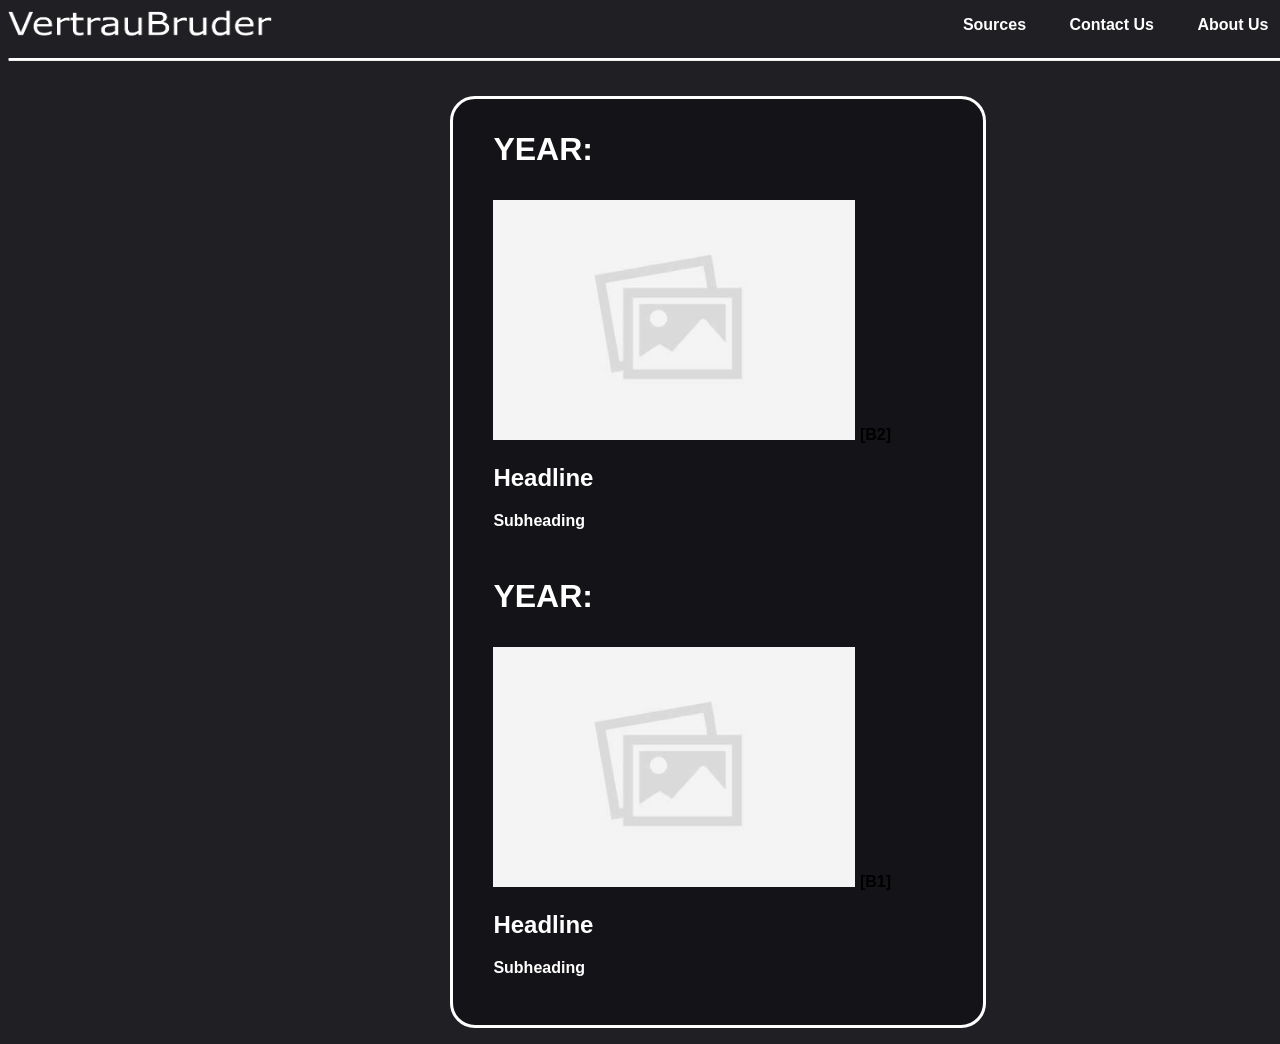
==== index.html @ 05a0d4cf "initial commit" ====
<!doctype html>
<html lang="en">
  <head>
    <meta charset="UTF-8" />
    <meta name="viewport" content="width=device-width, initial-scale=1.0" />
    <title>Home</title>
    <link rel="stylesheet" href="css/base.css" />
    <link rel="stylesheet" href="css/styles.css" />
  </head>

  <body>

    <div class="box">
      <header>
        <nav>
          <a href="index.html">
            <img src="images/Logo.png" class="logo" />
          </a>
          <ul>
            <li><a href="HomePage/sources.html">Sources</a></li>
            <li><a href="contact.html">Contact Us</a></li>
            <li><a href="HomePage/aboutUs.html">About Us</a></li>
          </ul>
        </nav>
        <hr class="solid" />
      </header>
    </div>

    
    <ul class="articleList">
      <div id="Date">YEAR:</div>

      <article>
        <li>
          <a href="article02/article02.html">
            <img src="images/Placeholder.png" alt="" />
          </a>

          <source>[B2]</source>
        </li>

        <div>
          <li>
            <a href="article02/article02.html">
              <h2>Headline</h2>
              <p>Subheading</p>
            </a>
          </li>
        </div>
      </article>

      <div id="Date">YEAR:</div>

      <article>
        <li>
          <a href="article01/article01.html"> 
            <img src="images/Placeholder.png" alt="" />
          </a>

          <source>[B1]</source>
        </li>

        <div>
          <li>
            <a href="article01/article01.html">
              <h2>Headline</h2>
              <p>Subheading</p>
            </a>
          </li>
        </div>
      </article>

    </ul>

  </body>

</html>
---- css/base.css ----
@media only screen and (min-width: 600px) {
    
    .logo {
        width: 265px;
        height: 40px;
    }

    /*Navigation Bar*/

    header {
        width: 100%;
        height: 60px;
        border: 5px #fff;
        background-color: rgb(32, 32, 36);
        position: fixed;
        top: 0;
    }
    nav {
        display: flex;
        align-items: center;
        justify-content: space-between;
    }
    nav ul {
        list-style: none;
        width: 100%;
        text-align: right;
    }
    nav ul li {
        display: inline-block;
        margin-inline: 2%;
    }
    nav ul li a {
        color: white;
        text-decoration: none;
    }
    /*Divider*/
    hr.solid {
        border-top: 2px solid #fff;
        border-radius: 5px;
    }
}

@media only screen and (max-width: 600px) {
    
    .logo {
        float: left;
        width: 25%;
        height: 25%;
    }

    /*Navigation Bar*/

    header {
        width: 96%;
        height: 46px;
        border: 5px #fff;
        background-color: rgb(32, 32, 36);
        position: fixed;
        top: 0;
    }
    nav {
        font-size: 90%;
    }
    nav ul {
        list-style: none;
        text-align: right;
    }
    nav ul li {
        display: inline-block;
        margin-inline: 2%;
    }
    nav ul li a {
        color: white;
        text-decoration: none;
    }
    /*Divider*/
    hr.solid {
        border-top: 2px solid #fff;
        border-radius: 5px;
    }
}
---- css/styles.css ----
/*Desktop Site*/
@media only screen and (min-width: 600px) {
  body {
    background-color: rgb(32, 32, 36);
    font-family: 'Franklin Gothic Medium', 'Arial Narrow', Arial, sans-serif;
    font-weight: bold;
  }

  /*Articles/ArticleList*/

  .articleList {
    background-color: rgb(20, 20, 24);
    border-radius: 25px;
    border: solid;
    border-color: #fff;
    margin-top: 6em;
    margin-left: 35%;
    width: 490px;
    list-style: none;
  }
  .articleList #Date {
    color: #fff;
    font-size: xx-large;
    margin-top: 1em;
  }
  .articleList img {
    margin-top: 2em;
    height: 15em;
  }
  .articleList source {
    font-size: 12px;
    color: #fff;
  }
  /*Article 1*/
  .articleList div li {
    margin-bottom: 3em;
    width: 100%;
    text-align: Left;
  }
  .articleList div li a p {
    margin-right: 1em;
    word-wrap: break-word;
  }
  .articleList li a {
    color: white;
    text-decoration: none;
  }
}

/*Mobile Site*/
@media only screen and (max-width: 600px) {

  body {
    background-color: rgb(32, 32, 36);
    font-family: 'Franklin Gothic Medium', 'Arial Narrow', Arial, sans-serif;
    font-weight: bold;
  }

  /*Articles/ArticleList*/

  .articleList {
    background-color: rgb(20, 20, 24);
    border-radius: 25px;
    border: solid;
    border-color: #fff;
    margin-top: 5em;
    list-style: none;
  }
  .articleList #Date {
    color: #fff;
    font-size: xx-large;
    margin-top: 1em;
  }
  .articleList img {
    margin-top: 2em;
    height: 10em;
  }
  .articleList source {
    font-size: 12px;
    color: #fff;
  }
  /*Article 1*/
  .articleList div li {
    margin-bottom: 3em;
    width: 100%;
    text-align: Left;
    font-size: 13px;
  }
  .articleList li a {
    color: white;
    text-decoration: none;
  }
  .articleList div li p {
    margin-right: 15%;
  }
}
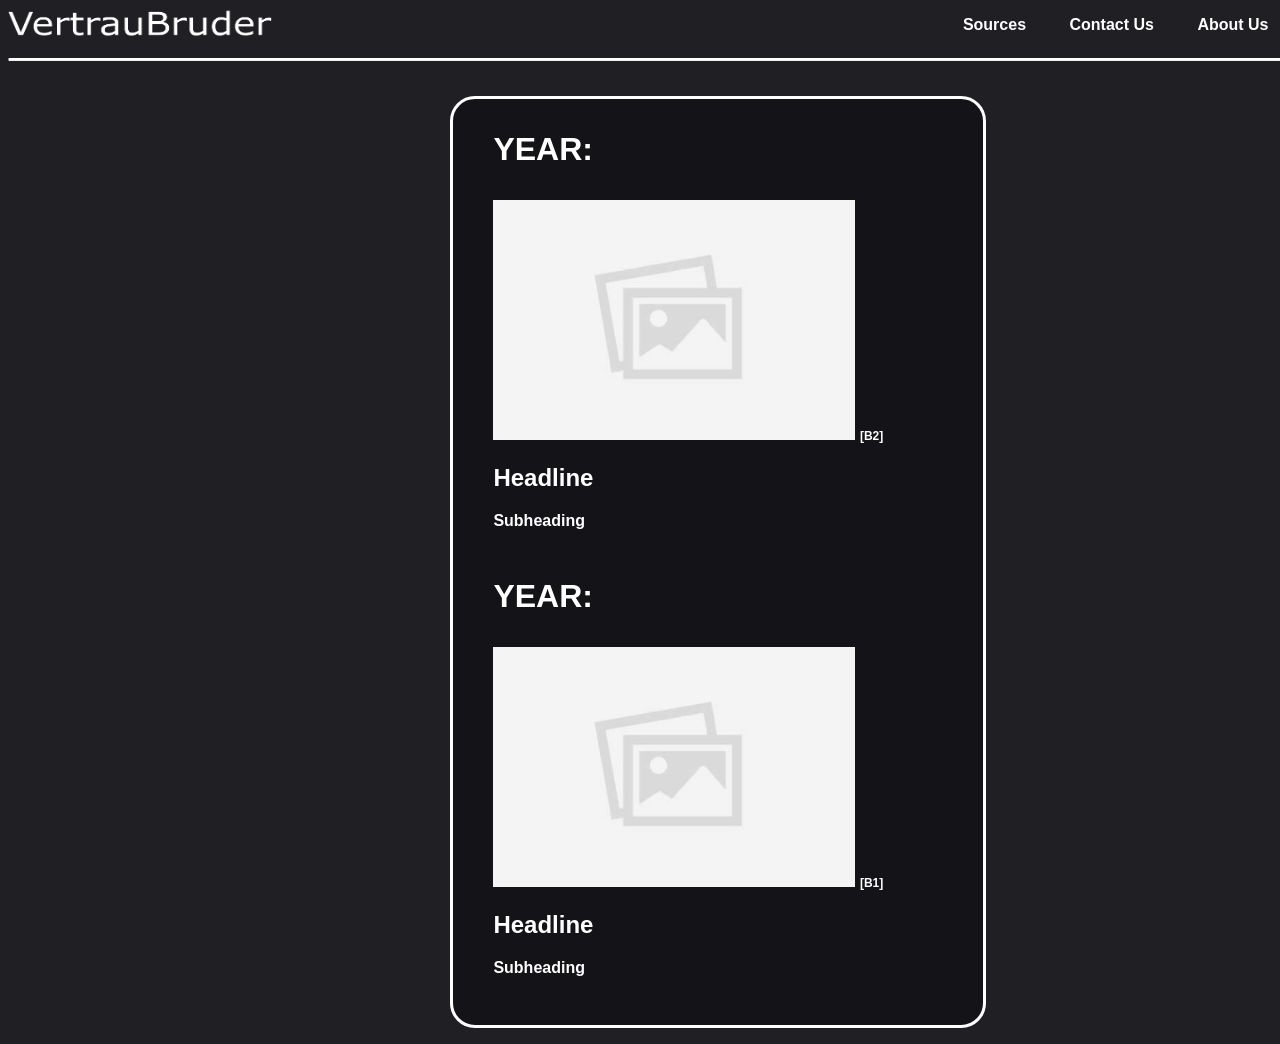
==== commit d05c5432: "essential fixes" ====
--- a/index.html
+++ b/index.html
@@ -36,7 +36,7 @@
             <img src="images/Placeholder.png" alt="" />
           </a>
 
-          <source>[B2]</source>
+          <small>[B2]</small>
         </li>
 
         <div>
@@ -57,7 +57,7 @@
             <img src="images/Placeholder.png" alt="" />
           </a>
 
-          <source>[B1]</source>
+          <small>[B1]</small>
         </li>
 
         <div>
--- a/css/styles.css
+++ b/css/styles.css
@@ -27,7 +27,7 @@
     margin-top: 2em;
     height: 15em;
   }
-  .articleList source {
+  .articleList small {
     font-size: 12px;
     color: #fff;
   }
@@ -75,7 +75,7 @@
     margin-top: 2em;
     height: 10em;
   }
-  .articleList source {
+  .articleList small {
     font-size: 12px;
     color: #fff;
   }
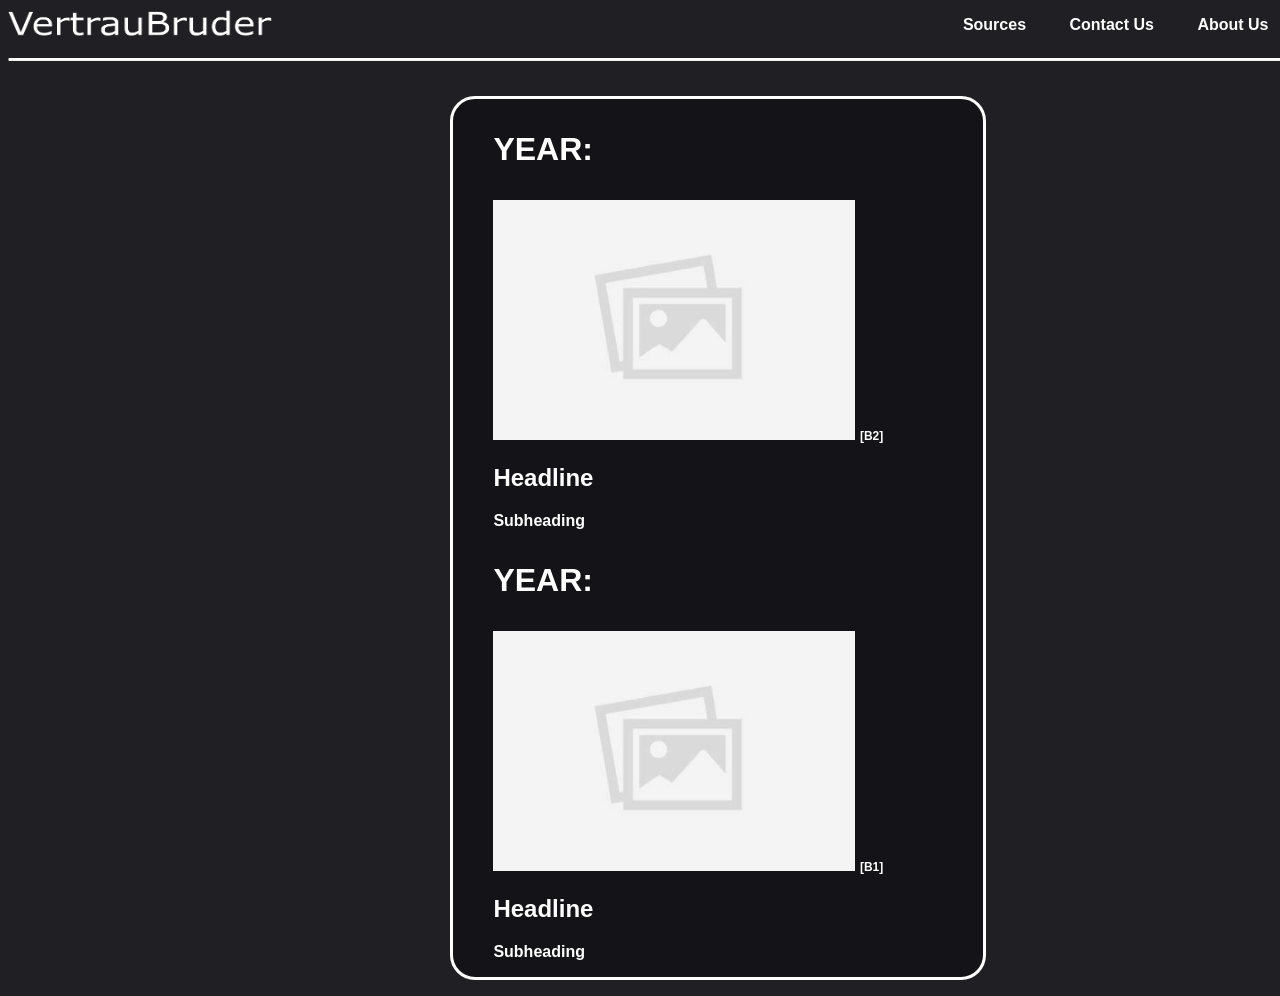
==== commit 57101dc1: "polishing 03" ====
--- a/index.html
+++ b/index.html
@@ -14,7 +14,7 @@
       <header>
         <nav>
           <a href="index.html">
-            <img src="images/Logo.png" class="logo" />
+            <img src="images/Logo.png" alt="Logo" class="logo" />
           </a>
           <ul>
             <li><a href="HomePage/sources.html">Sources</a></li>
@@ -37,16 +37,15 @@
           </a>
 
           <small>[B2]</small>
+
         </li>
-
-        <div>
-          <li>
-            <a href="article02/article02.html">
-              <h2>Headline</h2>
-              <p>Subheading</p>
-            </a>
-          </li>
-        </div>
+        <li id="article-text">
+          <a href="article02/article02.html">
+            <h2>Headline</h2>
+            <p>Subheading</p>
+          </a>
+        </li>
+        
       </article>
 
       <div id="Date">YEAR:</div>
@@ -58,16 +57,15 @@
           </a>
 
           <small>[B1]</small>
+
         </li>
-
-        <div>
-          <li>
-            <a href="article01/article01.html">
-              <h2>Headline</h2>
-              <p>Subheading</p>
-            </a>
-          </li>
-        </div>
+        <li id="article-text">
+          <a href="article01/article01.html">
+            <h2>Headline</h2>
+            <p>Subheading</p>
+          </a>
+        </li>
+        
       </article>
 
     </ul>
--- a/css/base.css
+++ b/css/base.css
@@ -1,5 +1,11 @@
+/*Desktop Site*/
 @media only screen and (min-width: 600px) {
-    
+    body {
+    background-color: rgb(32, 32, 36);
+    font-family: 'Franklin Gothic Medium', 'Arial Narrow', Arial, sans-serif;
+    font-weight: bold;
+    }
+
     .logo {
         width: 265px;
         height: 40px;
@@ -40,8 +46,15 @@
     }
 }
 
+/*Mobile Site*/
 @media only screen and (max-width: 600px) {
     
+    body {
+    background-color: rgb(32, 32, 36);
+    font-family: 'Franklin Gothic Medium', 'Arial Narrow', Arial, sans-serif;
+    font-weight: bold;
+    }
+
     .logo {
         float: left;
         width: 25%;
--- a/css/styles.css
+++ b/css/styles.css
@@ -1,10 +1,5 @@
 /*Desktop Site*/
 @media only screen and (min-width: 600px) {
-  body {
-    background-color: rgb(32, 32, 36);
-    font-family: 'Franklin Gothic Medium', 'Arial Narrow', Arial, sans-serif;
-    font-weight: bold;
-  }
 
   /*Articles/ArticleList*/
 
@@ -32,12 +27,12 @@
     color: #fff;
   }
   /*Article 1*/
-  .articleList div li {
+  .articleList #article-text li {
     margin-bottom: 3em;
     width: 100%;
     text-align: Left;
   }
-  .articleList div li a p {
+  .articleList #article-text li a p {
     margin-right: 1em;
     word-wrap: break-word;
   }
@@ -49,12 +44,6 @@
 
 /*Mobile Site*/
 @media only screen and (max-width: 600px) {
-
-  body {
-    background-color: rgb(32, 32, 36);
-    font-family: 'Franklin Gothic Medium', 'Arial Narrow', Arial, sans-serif;
-    font-weight: bold;
-  }
 
   /*Articles/ArticleList*/
 
@@ -80,17 +69,17 @@
     color: #fff;
   }
   /*Article 1*/
-  .articleList div li {
+  .articleList #article-text li {
     margin-bottom: 3em;
     width: 100%;
     text-align: Left;
     font-size: 13px;
   }
+  .articleList #article-text li a p {
+    margin-right: 15%;
+  }
   .articleList li a {
     color: white;
     text-decoration: none;
   }
-  .articleList div li p {
-    margin-right: 15%;
-  }
 }
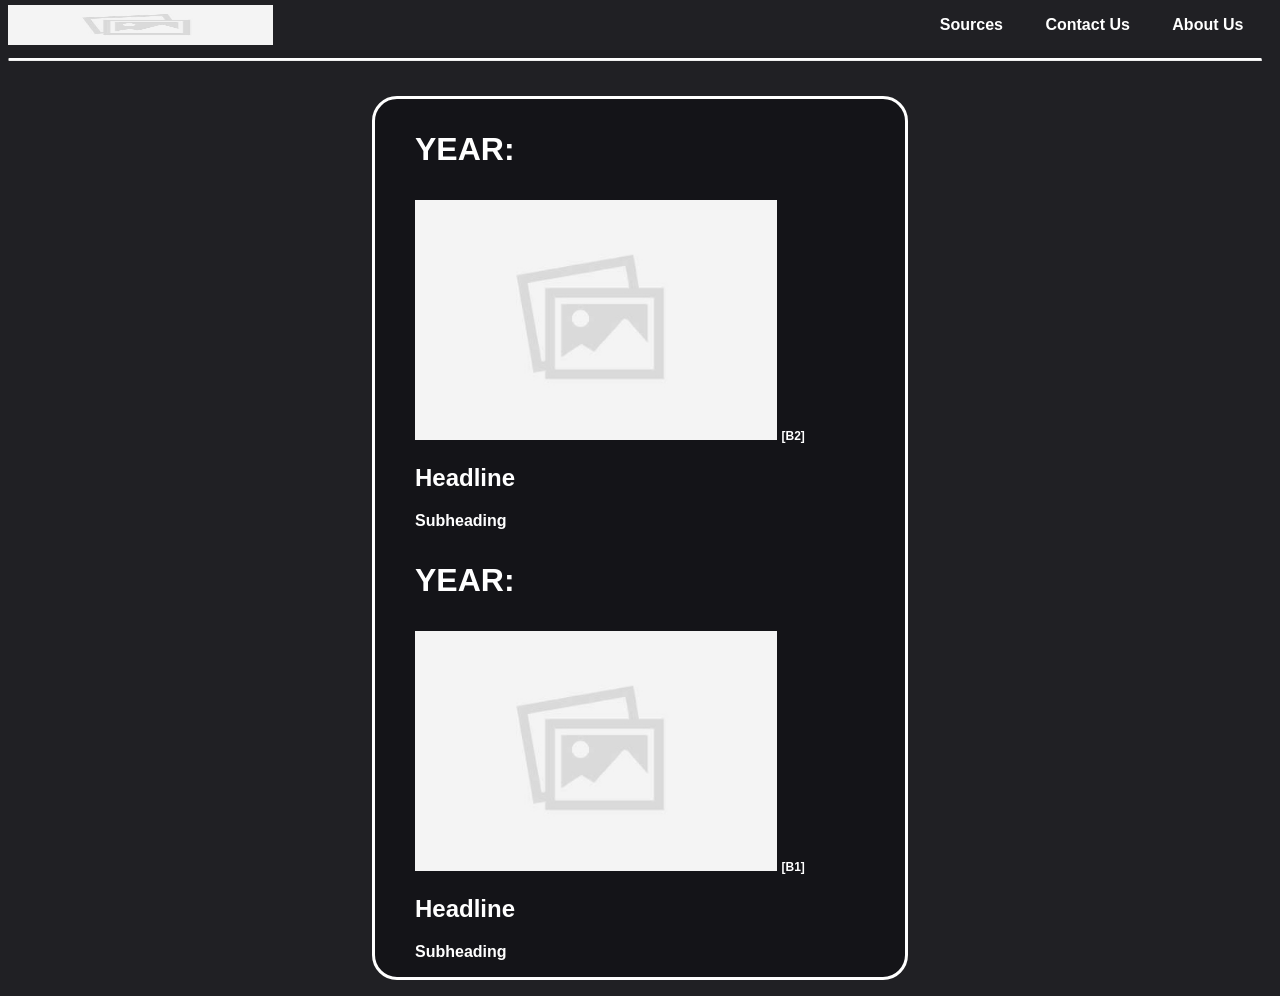
==== commit 47de5fb0: "essential fixes 02" ====
--- a/index.html
+++ b/index.html
@@ -28,7 +28,7 @@
 
     
     <ul class="articleList">
-      <div id="Date">YEAR:</div>
+      <div class="date">YEAR:</div>
 
       <article>
         <li>
@@ -39,7 +39,7 @@
           <small>[B2]</small>
 
         </li>
-        <li id="article-text">
+        <li class="article-text">
           <a href="article02/article02.html">
             <h2>Headline</h2>
             <p>Subheading</p>
@@ -48,7 +48,7 @@
         
       </article>
 
-      <div id="Date">YEAR:</div>
+      <div class="date">YEAR:</div>
 
       <article>
         <li>
@@ -59,7 +59,7 @@
           <small>[B1]</small>
 
         </li>
-        <li id="article-text">
+        <li class="article-text">
           <a href="article01/article01.html">
             <h2>Headline</h2>
             <p>Subheading</p>
--- a/css/base.css
+++ b/css/base.css
@@ -1,5 +1,6 @@
 /*Desktop Site*/
 @media only screen and (min-width: 600px) {
+    
     body {
     background-color: rgb(32, 32, 36);
     font-family: 'Franklin Gothic Medium', 'Arial Narrow', Arial, sans-serif;
@@ -7,6 +8,7 @@
     }
 
     .logo {
+        float: left;
         width: 265px;
         height: 40px;
     }
@@ -14,7 +16,7 @@
     /*Navigation Bar*/
 
     header {
-        width: 100%;
+        width: 98%;
         height: 60px;
         border: 5px #fff;
         background-color: rgb(32, 32, 36);
@@ -39,7 +41,9 @@
         color: white;
         text-decoration: none;
     }
+
     /*Divider*/
+
     hr.solid {
         border-top: 2px solid #fff;
         border-radius: 5px;
@@ -57,8 +61,8 @@
 
     .logo {
         float: left;
-        width: 25%;
-        height: 25%;
+        width: 132.5px;
+        height: 20px;
     }
 
     /*Navigation Bar*/
@@ -86,7 +90,9 @@
         color: white;
         text-decoration: none;
     }
+    
     /*Divider*/
+
     hr.solid {
         border-top: 2px solid #fff;
         border-radius: 5px;
--- a/css/styles.css
+++ b/css/styles.css
@@ -9,11 +9,12 @@
     border: solid;
     border-color: #fff;
     margin-top: 6em;
-    margin-left: 35%;
+    margin-left: auto;
+    margin-right: auto;
     width: 490px;
     list-style: none;
   }
-  .articleList #Date {
+  .articleList .date {
     color: #fff;
     font-size: xx-large;
     margin-top: 1em;
@@ -26,13 +27,12 @@
     font-size: 12px;
     color: #fff;
   }
-  /*Article 1*/
-  .articleList #article-text li {
+  .articleList .article-text li {
     margin-bottom: 3em;
     width: 100%;
     text-align: Left;
   }
-  .articleList #article-text li a p {
+  .articleList .article-text li a p {
     margin-right: 1em;
     word-wrap: break-word;
   }
@@ -55,7 +55,7 @@
     margin-top: 5em;
     list-style: none;
   }
-  .articleList #Date {
+  .articleList .date {
     color: #fff;
     font-size: xx-large;
     margin-top: 1em;
@@ -68,14 +68,13 @@
     font-size: 12px;
     color: #fff;
   }
-  /*Article 1*/
-  .articleList #article-text li {
+  .articleList .article-text li {
     margin-bottom: 3em;
     width: 100%;
     text-align: Left;
     font-size: 13px;
   }
-  .articleList #article-text li a p {
+  .articleList .article-text li a p {
     margin-right: 15%;
   }
   .articleList li a {
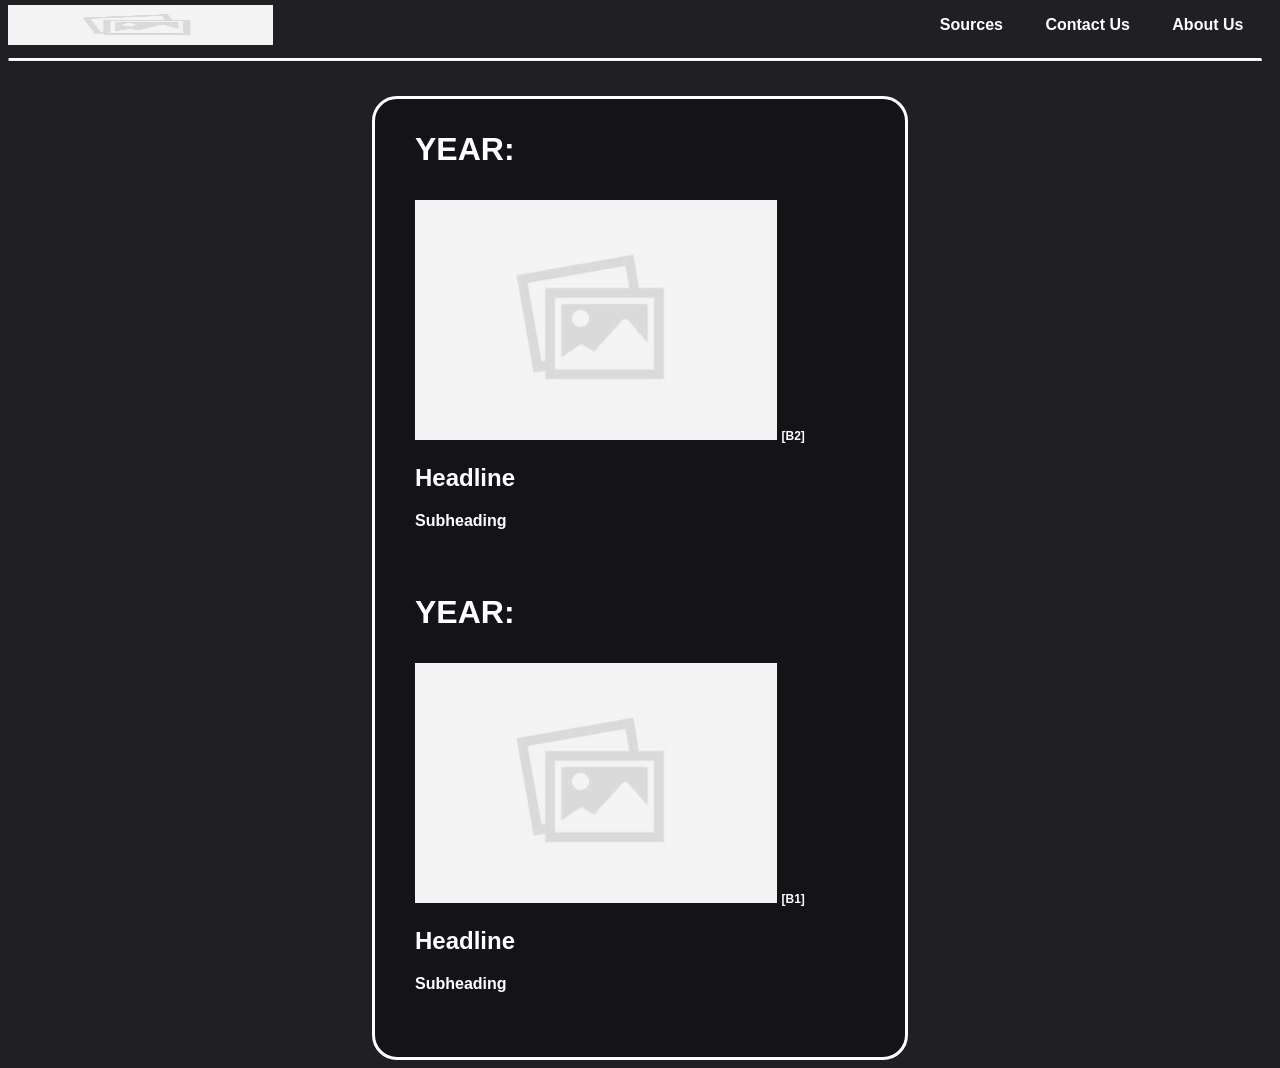
==== commit 6ba45d2d: "essential fixes 03" ====
--- a/index.html
+++ b/index.html
@@ -27,48 +27,38 @@
     </div>
 
     
-    <ul class="articleList">
+    <div class="articleList">
       <div class="date">YEAR:</div>
 
       <article>
-        <li>
-          <a href="article02/article02.html">
-            <img src="images/Placeholder.png" alt="" />
-          </a>
-
+        
+        <a href="article02/article02.html">
+          <img src="images/Placeholder.png" alt="" />
           <small>[B2]</small>
-
-        </li>
-        <li class="article-text">
-          <a href="article02/article02.html">
+          <div class="article-text">
             <h2>Headline</h2>
             <p>Subheading</p>
-          </a>
-        </li>
+          </div>
+        </a>
         
       </article>
 
       <div class="date">YEAR:</div>
 
       <article>
-        <li>
-          <a href="article01/article01.html"> 
-            <img src="images/Placeholder.png" alt="" />
-          </a>
-
+        
+        <a href="article01/article01.html"> 
+          <img src="images/Placeholder.png" alt="" />
           <small>[B1]</small>
-
-        </li>
-        <li class="article-text">
-          <a href="article01/article01.html">
+          <div class="article-text">
             <h2>Headline</h2>
             <p>Subheading</p>
-          </a>
-        </li>
+          </div>
+        </a>
         
       </article>
 
-    </ul>
+    </div>
 
   </body>
 
--- a/css/styles.css
+++ b/css/styles.css
@@ -11,6 +11,7 @@
     margin-top: 6em;
     margin-left: auto;
     margin-right: auto;
+    padding-left: 40px;
     width: 490px;
     list-style: none;
   }
@@ -27,16 +28,17 @@
     font-size: 12px;
     color: #fff;
   }
-  .articleList .article-text li {
+  .articleList .article-text  {
     margin-bottom: 3em;
     width: 100%;
     text-align: Left;
   }
-  .articleList .article-text li a p {
+  .articleList .article-text p {
     margin-right: 1em;
+    padding-bottom: 1em;
     word-wrap: break-word;
   }
-  .articleList li a {
+  .articleList a {
     color: white;
     text-decoration: none;
   }
@@ -53,6 +55,7 @@
     border: solid;
     border-color: #fff;
     margin-top: 5em;
+    padding-left: 40px;
     list-style: none;
   }
   .articleList .date {
@@ -68,16 +71,16 @@
     font-size: 12px;
     color: #fff;
   }
-  .articleList .article-text li {
+  .articleList .article-text {
     margin-bottom: 3em;
     width: 100%;
     text-align: Left;
     font-size: 13px;
   }
-  .articleList .article-text li a p {
+  .articleList .article-text a p {
     margin-right: 15%;
   }
-  .articleList li a {
+  .articleList a {
     color: white;
     text-decoration: none;
   }
